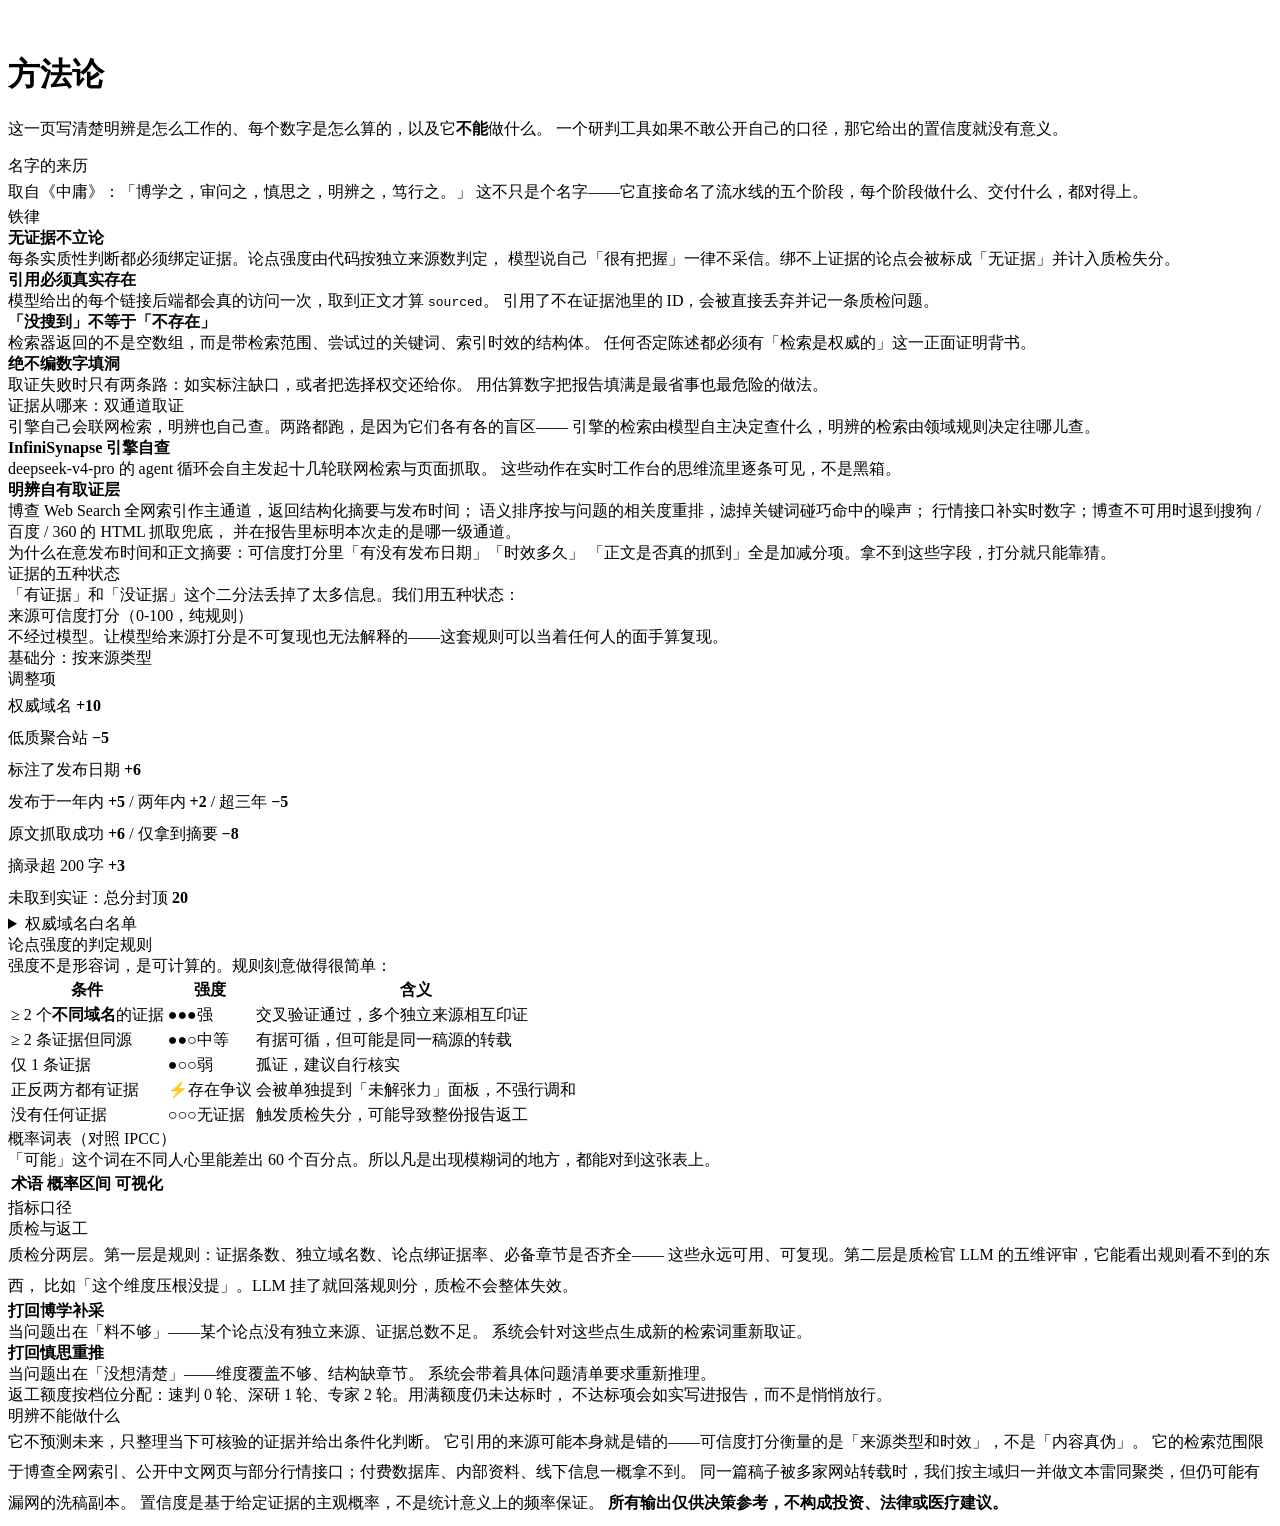
==== web/about.html @ 23931934 "重构为明辨 MINGBIAN：七节点证据研判引擎与双通道取证 从司南迁到明辨完整架构——InfiniSynapse deepseek-v4-pro 主通道、 博查检索、质检返工、决策回放与台账页，便于" ====
<!DOCTYPE html>
<html lang="zh-CN">
<head>
<meta charset="utf-8">
<meta name="viewport" content="width=device-width, initial-scale=1">
<title>方法论 · 明辨 MINGBIAN</title>
<script>
(function () {
  var b = location.pathname.replace(/(report|trace|graph)\/[^/]*$/, '')
    .replace(/(dashboard|experts|ledger|bench|about)\/?$/, '');
  if (b.slice(-1) !== '/') b += '/';
  document.write('<base href="' + b + '">');
})();
</script>
<link rel="icon" href="./static/favicon.svg" type="image/svg+xml">
<link rel="stylesheet" href="./static/mb.css">
</head>
<body>
<header id="topbar"></header>
<div class="wrap" style="padding-top:24px">
  <div class="page-head" style="padding-top:0">
    <h1>方法论</h1>
    <p>这一页写清楚明辨是怎么工作的、每个数字是怎么算的，以及它<b class="t2">不能</b>做什么。
      一个研判工具如果不敢公开自己的口径，那它给出的置信度就没有意义。</p>
  </div>

  <section class="card">
    <div class="card-title">名字的来历</div>
    <div class="t3 fs14" style="line-height:1.9">
      取自《中庸》：「博学之，审问之，慎思之，明辨之，笃行之。」
      这不只是个名字——它直接命名了流水线的五个阶段，每个阶段做什么、交付什么，都对得上。
    </div>
    <div class="stage-strip mt16" id="stages"></div>
  </section>

  <section class="card mt16">
    <div class="card-title">铁律</div>
    <div class="grid grid-2">
      <div class="inset"><b class="t1 fs13">无证据不立论</b>
        <div class="t3 fs12 mt8">每条实质性判断都必须绑定证据。论点强度由代码按独立来源数判定，
          模型说自己「很有把握」一律不采信。绑不上证据的论点会被标成「无证据」并计入质检失分。</div></div>
      <div class="inset"><b class="t1 fs13">引用必须真实存在</b>
        <div class="t3 fs12 mt8">模型给出的每个链接后端都会真的访问一次，取到正文才算 <code>sourced</code>。
          引用了不在证据池里的 ID，会被直接丢弃并记一条质检问题。</div></div>
      <div class="inset"><b class="t1 fs13">「没搜到」不等于「不存在」</b>
        <div class="t3 fs12 mt8">检索器返回的不是空数组，而是带检索范围、尝试过的关键词、索引时效的结构体。
          任何否定陈述都必须有「检索是权威的」这一正面证明背书。</div></div>
      <div class="inset"><b class="t1 fs13">绝不编数字填洞</b>
        <div class="t3 fs12 mt8">取证失败时只有两条路：如实标注缺口，或者把选择权交还给你。
          用估算数字把报告填满是最省事也最危险的做法。</div></div>
    </div>
  </section>

  <section class="card mt16">
    <div class="card-title">证据从哪来：双通道取证</div>
    <div class="t3 fs13 mb12">
      引擎自己会联网检索，明辨也自己查。两路都跑，是因为它们各有各的盲区——
      引擎的检索由模型自主决定查什么，明辨的检索由领域规则决定往哪儿查。
    </div>
    <div class="grid grid-2">
      <div class="inset"><b class="t1 fs13">InfiniSynapse 引擎自查</b>
        <div class="t3 fs12 mt8">deepseek-v4-pro 的 agent 循环会自主发起十几轮联网检索与页面抓取。
          这些动作在实时工作台的思维流里逐条可见，不是黑箱。</div></div>
      <div class="inset"><b class="t1 fs13">明辨自有取证层</b>
        <div class="t3 fs12 mt8">博查 Web Search 全网索引作主通道，返回结构化摘要与发布时间；
          语义排序按与问题的相关度重排，滤掉关键词碰巧命中的噪声；
          行情接口补实时数字；博查不可用时退到搜狗 / 百度 / 360 的 HTML 抓取兜底，
          并在报告里标明本次走的是哪一级通道。</div></div>
    </div>
    <div class="t4 fs12 mt12">
      为什么在意发布时间和正文摘要：可信度打分里「有没有发布日期」「时效多久」
      「正文是否真的抓到」全是加减分项。拿不到这些字段，打分就只能靠猜。
    </div>
  </section>

  <section class="card mt16">
    <div class="card-title">证据的五种状态</div>
    <div class="t3 fs13 mb12">「有证据」和「没证据」这个二分法丢掉了太多信息。我们用五种状态：</div>
    <div id="grounding"></div>
  </section>

  <section class="card mt16">
    <div class="card-title">来源可信度打分（0-100，纯规则）</div>
    <div class="t3 fs13 mb12">
      不经过模型。让模型给来源打分是不可复现也无法解释的——这套规则可以当着任何人的面手算复现。
    </div>
    <div class="grid grid-2">
      <div>
        <div class="t4 fs11 mb8">基础分：按来源类型</div>
        <div id="baseScores"></div>
      </div>
      <div>
        <div class="t4 fs11 mb8">调整项</div>
        <div class="inset fs12 t3" style="line-height:2">
          权威域名 <b class="mono strength-strong">+10</b><br>
          低质聚合站 <b class="mono strength-weak">−5</b><br>
          标注了发布日期 <b class="mono strength-strong">+6</b><br>
          发布于一年内 <b class="mono strength-strong">+5</b> / 两年内 <b class="mono">+2</b> / 超三年 <b class="mono strength-weak">−5</b><br>
          原文抓取成功 <b class="mono strength-strong">+6</b> / 仅拿到摘要 <b class="mono strength-weak">−8</b><br>
          摘录超 200 字 <b class="mono strength-strong">+3</b><br>
          未取到实证：总分封顶 <b class="mono strength-weak">20</b>
        </div>
      </div>
    </div>
    <details class="mt12"><summary class="t4 fs12 click">权威域名白名单</summary>
      <div class="row wrapflex mt8" style="gap:5px" id="auth"></div></details>
  </section>

  <section class="card mt16">
    <div class="card-title">论点强度的判定规则</div>
    <div class="t3 fs13 mb12">强度不是形容词，是可计算的。规则刻意做得很简单：</div>
    <div style="overflow-x:auto"><table class="tbl">
      <thead><tr><th>条件</th><th>强度</th><th>含义</th></tr></thead>
      <tbody>
        <tr><td>≥ 2 个<b class="t1">不同域名</b>的证据</td>
          <td><span class="strength strength-strong"><span class="glyph">●●●</span>强</span></td>
          <td>交叉验证通过，多个独立来源相互印证</td></tr>
        <tr><td>≥ 2 条证据但同源</td>
          <td><span class="strength strength-moderate"><span class="glyph">●●○</span>中等</span></td>
          <td>有据可循，但可能是同一稿源的转载</td></tr>
        <tr><td>仅 1 条证据</td>
          <td><span class="strength strength-weak"><span class="glyph">●○○</span>弱</span></td>
          <td>孤证，建议自行核实</td></tr>
        <tr><td>正反两方都有证据</td>
          <td><span class="strength strength-contested"><span class="glyph">⚡</span>存在争议</span></td>
          <td>会被单独提到「未解张力」面板，不强行调和</td></tr>
        <tr><td>没有任何证据</td>
          <td><span class="strength strength-unsupported"><span class="glyph">○○○</span>无证据</span></td>
          <td>触发质检失分，可能导致整份报告返工</td></tr>
      </tbody>
    </table></div>
  </section>

  <section class="card mt16">
    <div class="card-title">概率词表（对照 IPCC）</div>
    <div class="t3 fs13 mb12">
      「可能」这个词在不同人心里能差出 60 个百分点。所以凡是出现模糊词的地方，都能对到这张表上。
    </div>
    <div style="overflow-x:auto"><table class="tbl">
      <thead><tr><th>术语</th><th>概率区间</th><th>可视化</th></tr></thead>
      <tbody id="ipcc"></tbody>
    </table></div>
  </section>

  <section class="card mt16">
    <div class="card-title">指标口径</div>
    <div id="metricDefs"></div>
  </section>

  <section class="card mt16">
    <div class="card-title">质检与返工</div>
    <div class="t3 fs13" style="line-height:1.9">
      质检分两层。第一层是规则：证据条数、独立域名数、论点绑证据率、必备章节是否齐全——
      这些永远可用、可复现。第二层是质检官 LLM 的五维评审，它能看出规则看不到的东西，
      比如「这个维度压根没提」。LLM 挂了就回落规则分，质检不会整体失效。
    </div>
    <div class="grid grid-2 mt12">
      <div class="inset"><b class="t1 fs13">打回博学补采</b>
        <div class="t3 fs12 mt8">当问题出在「料不够」——某个论点没有独立来源、证据总数不足。
          系统会针对这些点生成新的检索词重新取证。</div></div>
      <div class="inset"><b class="t1 fs13">打回慎思重推</b>
        <div class="t3 fs12 mt8">当问题出在「没想清楚」——维度覆盖不够、结构缺章节。
          系统会带着具体问题清单要求重新推理。</div></div>
    </div>
    <div class="t4 fs12 mt12">
      返工额度按档位分配：速判 0 轮、深研 1 轮、专家 2 轮。用满额度仍未达标时，
      不达标项会如实写进报告，而不是悄悄放行。
    </div>
  </section>

  <section class="card mt16" style="border-color:rgba(224,163,62,.3)">
    <div class="card-title">明辨不能做什么</div>
    <div class="t3 fs13" style="line-height:1.9">
      它不预测未来，只整理当下可核验的证据并给出条件化判断。
      它引用的来源可能本身就是错的——可信度打分衡量的是「来源类型和时效」，不是「内容真伪」。
      它的检索范围限于博查全网索引、公开中文网页与部分行情接口；付费数据库、内部资料、线下信息一概拿不到。
      同一篇稿子被多家网站转载时，我们按主域归一并做文本雷同聚类，但仍可能有漏网的洗稿副本。
      置信度是基于给定证据的主观概率，不是统计意义上的频率保证。
      <b class="t2">所有输出仅供决策参考，不构成投资、法律或医疗建议。</b>
    </div>
  </section>
</div>
<footer id="footer"></footer>

<script src="./static/mb-core.js"></script>
<script>
(function () {
  const { $, esc, getJSON } = MB;
  MB.mountTopbar('方法论');
  MB.mountFooter();

  getJSON('./api/methodology').then(d => {
    $('#stages').innerHTML = (d.stages || []).map(s =>
      `<div class="stage-cell"><div class="cn">${esc(s.cn)}</div>` +
      `<div class="en">${esc(s.title)}</div><div class="ds">${esc(s.desc)}</div></div>`).join('');

    $('#grounding').innerHTML = (d.grounding || []).map(g =>
      `<div class="row inset mt8" style="gap:12px;align-items:flex-start">` +
      `<span class="tag mono nowrap">${esc(g.key)}</span>` +
      `<span><b class="t1 fs13">${esc(g.label)}</b>` +
      `<div class="t3 fs12 mt4">${esc(g.note)}</div></span></div>`).join('');

    const st = d.source_types || {};
    $('#baseScores').innerHTML = `<div class="inset">` +
      Object.keys(st).sort((a, b) => st[b].base - st[a].base).map(k =>
        `<div class="row-between fs12" style="padding:3px 0">` +
        `<span class="t3">${esc(st[k].label)}</span>` +
        `<b class="mono t1">${st[k].base}</b></div>`).join('') + `</div>`;

    $('#auth').innerHTML = (d.authoritative || []).map(a =>
      `<span class="tag mono fs11">${esc(a)}</span>`).join('');

    $('#ipcc').innerHTML = (d.ipcc || []).map(x => {
      const lo = Math.round(x.low * 100), hi = Math.round(x.high * 100);
      return `<tr><td><b class="t1">${esc(x.term)}</b></td>` +
        `<td class="mono t3">${lo}–${hi}%</td>` +
        `<td><div style="position:relative;height:6px;background:var(--s2);border-radius:3px;min-width:160px">` +
        `<i style="position:absolute;left:${lo}%;width:${Math.max(2, hi - lo)}%;top:0;bottom:0;` +
        `background:var(--accent);opacity:.6;border-radius:3px"></i></div></td></tr>`;
    }).join('');

    const m = d.metrics || {};
    $('#metricDefs').innerHTML = Object.keys(m).map(k =>
      `<div class="inset mt8"><div class="row-between">` +
      `<b class="t1 fs13">${esc(m[k].name)}</b>` +
      `<span class="mono fs12 t3">${esc(m[k].formula)}</span></div>` +
      `<div class="t3 fs12 mt8">${esc(m[k].why)}</div></div>`).join('');
  }).catch(() => { });
})();
</script>
</body>
</html>
---- web/static/mb.css ----
/* ============================================================
   明辨 MINGBIAN · 设计系统
   暗色分析师控制台。全站无投影，靠 1px 发丝线与四级表面分层。
   ============================================================ */

:root {
  /* 表面四级台阶 */
  --s0: #08090b;      /* 页面底 */
  --s1: #0e1013;      /* 卡片 */
  --s2: #16181c;      /* 卡片内嵌 / hover */
  --s3: #050607;      /* 比底更深，用于代码块与凹陷区 */

  /* 发丝线 */
  --line: #1e2128;
  --line-soft: #171a1f;
  --line-strong: #2b303a;

  /* 文字四级：靠透明度分层，不靠不同色值 */
  --t1: rgba(233, 237, 243, 1);
  --t2: rgba(233, 237, 243, .85);
  --t3: rgba(233, 237, 243, .65);
  --t4: rgba(233, 237, 243, .45);

  /* 语义色。暗色下饱和度要压，否则会刺眼 */
  --accent: #5b9cf8;
  --accent-dim: rgba(91, 156, 248, .14);
  --ok: #47b881;
  --ok-dim: rgba(71, 184, 129, .13);
  --warn: #e0a33e;
  --warn-dim: rgba(224, 163, 62, .13);
  --bad: #e0645f;
  --bad-dim: rgba(224, 100, 95, .13);
  --purple: #a583f0;
  --purple-dim: rgba(165, 131, 240, .13);

  --radius: 10px;
  --radius-sm: 6px;
  --fast: 120ms;
  --mid: 180ms;
  --slow: 260ms;
  --ease: cubic-bezier(.2, .7, .3, 1);

  --sans: "Inter", -apple-system, BlinkMacSystemFont, "Segoe UI",
          "PingFang SC", "Hiragino Sans GB", "Microsoft YaHei", sans-serif;
  --mono: "SF Mono", "JetBrains Mono", ui-monospace, Menlo, Consolas, monospace;
}

@media (prefers-reduced-motion: reduce) {
  * { animation-duration: .01ms !important; transition-duration: .01ms !important; }
}

* { box-sizing: border-box; }

html { -webkit-text-size-adjust: 100%; }

body {
  margin: 0;
  background: var(--s0);
  color: var(--t2);
  font-family: var(--sans);
  /* 暗背景会让字看起来更粗，所以字重压到 350 */
  font-weight: 350;
  font-size: 14.5px;
  line-height: 1.7;
  font-feature-settings: "tnum" 0, "zero" 1, "cv05" 1;
  -webkit-font-smoothing: antialiased;
  text-rendering: optimizeLegibility;
}

h1, h2, h3, h4 {
  color: var(--t1);
  font-weight: 500;
  letter-spacing: -.018em;
  line-height: 1.35;
  margin: 0;
}

a { color: var(--accent); text-decoration: none; }
a:hover { text-decoration: underline; text-underline-offset: 3px; }

code, kbd, .mono, .num {
  font-family: var(--mono);
  font-feature-settings: "tnum" 1, "zero" 1;
  font-variant-numeric: tabular-nums slashed-zero;
}

::selection { background: rgba(91, 156, 248, .28); }

::-webkit-scrollbar { width: 9px; height: 9px; }
::-webkit-scrollbar-track { background: transparent; }
::-webkit-scrollbar-thumb { background: #22262e; border-radius: 5px; }
::-webkit-scrollbar-thumb:hover { background: #2f343e; }

/* ---------------------------------------------------------- 布局 */

.wrap { max-width: 1180px; margin: 0 auto; padding: 0 28px; }
.wrap-wide { max-width: 1560px; margin: 0 auto; padding: 0 28px; }

.row { display: flex; align-items: center; gap: 10px; }
.row-between { display: flex; align-items: center; justify-content: space-between; gap: 12px; }
.col { display: flex; flex-direction: column; }
.wrapflex { flex-wrap: wrap; }
.grow { flex: 1; min-width: 0; }
.spacer { flex: 1; }

/* ---------------------------------------------------------- 顶栏 */

.topbar {
  position: sticky; top: 0; z-index: 60;
  background: rgba(8, 9, 11, .82);
  backdrop-filter: saturate(160%) blur(14px);
  border-bottom: 1px solid var(--line);
}
.topbar-in {
  max-width: 1560px; margin: 0 auto; padding: 0 28px;
  height: 54px; display: flex; align-items: center; gap: 20px;
}
.brand { display: flex; align-items: center; gap: 9px; text-decoration: none; }
.brand:hover { text-decoration: none; }
.brand-mark {
  width: 24px; height: 24px; border-radius: 7px;
  background: linear-gradient(145deg, #5b9cf8, #a583f0);
  display: grid; place-items: center;
  font-size: 12px; font-weight: 600; color: #06070a;
}
.brand-name { color: var(--t1); font-weight: 500; letter-spacing: -.01em; font-size: 15px; }
.brand-en { color: var(--t4); font-size: 10.5px; letter-spacing: .14em; text-transform: uppercase; }

.nav { display: flex; gap: 2px; align-items: center; }
.nav a {
  color: var(--t3); font-size: 13px; padding: 6px 11px; border-radius: var(--radius-sm);
  transition: background var(--fast) var(--ease), color var(--fast) var(--ease);
}
.nav a:hover { background: var(--s2); color: var(--t1); text-decoration: none; }
.nav a.on { background: var(--s2); color: var(--t1); }

/* ---------------------------------------------------------- 引擎徽标 */

.engine-badge {
  display: inline-flex; align-items: center; gap: 7px;
  padding: 4px 10px; border: 1px solid var(--line-strong); border-radius: 999px;
  background: var(--s1); font-size: 11.5px; color: var(--t3);
}
.engine-badge .dot { width: 6px; height: 6px; border-radius: 50%; background: var(--ok); }
.engine-badge .dot.off { background: var(--bad); }
.engine-badge .dot.warn { background: var(--warn); }
.engine-badge b { color: var(--t1); font-weight: 500; }

/* ---------------------------------------------------------- 卡片 */

.card {
  background: var(--s1); border: 1px solid var(--line);
  border-radius: var(--radius); padding: 18px 20px;
}
.card-tight { padding: 13px 15px; }
.card-title {
  font-size: 12px; color: var(--t4); text-transform: uppercase;
  letter-spacing: .11em; font-weight: 500; margin-bottom: 12px;
}
.inset {
  background: var(--s2); border: 1px solid var(--line-soft);
  border-radius: var(--radius-sm); padding: 12px 14px;
}

.hr { height: 1px; background: var(--line); border: 0; margin: 20px 0; }

/* ---------------------------------------------------------- 按钮 */

.btn {
  display: inline-flex; align-items: center; gap: 7px;
  padding: 8px 15px; border-radius: var(--radius-sm);
  border: 1px solid var(--line-strong); background: var(--s2);
  color: var(--t2); font-size: 13px; font-family: inherit; font-weight: 400;
  cursor: pointer; transition: all var(--fast) var(--ease);
}
.btn:hover { background: #1c1f25; border-color: #363c48; color: var(--t1); }
.btn:active { transform: translateY(.5px); }
.btn:disabled { opacity: .42; cursor: not-allowed; }
.btn-primary {
  background: var(--accent); border-color: var(--accent); color: #06070a; font-weight: 500;
}
.btn-primary:hover { background: #74acfa; border-color: #74acfa; color: #06070a; }
.btn-sm { padding: 5px 10px; font-size: 12px; }
.btn-ghost { background: transparent; border-color: transparent; color: var(--t3); }
.btn-ghost:hover { background: var(--s2); }

/* ---------------------------------------------------------- 表单 */

.field {
  width: 100%; background: var(--s1); border: 1px solid var(--line-strong);
  border-radius: var(--radius); color: var(--t1); font-family: inherit;
  font-size: 15px; line-height: 1.65; padding: 14px 16px; resize: none;
  transition: border-color var(--mid) var(--ease);
}
.field::placeholder { color: var(--t4); }
.field:focus { outline: none; border-color: #3c4552; }

.seg { display: inline-flex; background: var(--s2); border: 1px solid var(--line); border-radius: 8px; padding: 2px; }
.seg button {
  border: 0; background: transparent; color: var(--t3); font-family: inherit;
  font-size: 12.5px; padding: 5px 13px; border-radius: 6px; cursor: pointer;
  transition: all var(--fast) var(--ease);
}
.seg button:hover { color: var(--t1); }
.seg button.on { background: var(--s0); color: var(--t1); box-shadow: inset 0 0 0 1px var(--line-strong); }

/* ---------------------------------------------------------- 标签 / chip */

.tag {
  display: inline-flex; align-items: center; gap: 5px;
  padding: 2px 8px; border-radius: 5px; font-size: 11.5px;
  border: 1px solid var(--line-strong); background: var(--s2); color: var(--t3);
  white-space: nowrap;
}
.tag-ok { color: var(--ok); border-color: rgba(71, 184, 129, .3); background: var(--ok-dim); }
.tag-warn { color: var(--warn); border-color: rgba(224, 163, 62, .3); background: var(--warn-dim); }
.tag-bad { color: var(--bad); border-color: rgba(224, 100, 95, .3); background: var(--bad-dim); }
.tag-accent { color: var(--accent); border-color: rgba(91, 156, 248, .3); background: var(--accent-dim); }
.tag-purple { color: var(--purple); border-color: rgba(165, 131, 240, .3); background: var(--purple-dim); }

/* 证据 chip：显示域名而不是数字。数字对读者毫无意义。 */
.ev-chip {
  display: inline-flex; align-items: center; gap: 4px;
  padding: 1px 7px; margin: 0 2px; border-radius: 4px;
  background: var(--accent-dim); border: 1px solid rgba(91, 156, 248, .26);
  color: var(--accent); font-size: 11.5px; cursor: pointer; vertical-align: baseline;
  font-family: var(--mono); transition: all var(--fast) var(--ease);
}
.ev-chip:hover { background: rgba(91, 156, 248, .24); }
.ev-chip.lit { background: rgba(91, 156, 248, .34); border-color: var(--accent); }
.ev-chip .cred { color: var(--t4); font-size: 10px; }

/* provenance 悬浮卡 */
.prov {
  position: fixed; z-index: 200; width: 340px; max-width: calc(100vw - 24px);
  background: var(--s1); border: 1px solid var(--line-strong); border-radius: 9px;
  padding: 12px 14px; font-size: 12.5px; line-height: 1.6; color: var(--t2);
  opacity: 0; pointer-events: none; transform: translateY(3px);
  transition: opacity var(--fast) var(--ease), transform var(--fast) var(--ease);
}
.prov.show { opacity: 1; transform: translateY(0); }
.prov h5 { margin: 0 0 6px; color: var(--t1); font-size: 13px; font-weight: 500; }
.prov .meta { color: var(--t4); font-size: 11px; display: flex; gap: 8px; flex-wrap: wrap; margin-bottom: 7px; }
.prov .quote { color: var(--t3); border-left: 2px solid var(--line-strong); padding-left: 9px; }
.prov .score { margin-top: 8px; padding-top: 8px; border-top: 1px solid var(--line); font-size: 11px; color: var(--t4); }

/* ---------------------------------------------------------- 强度指示 */

.strength { display: inline-flex; align-items: center; gap: 5px; font-size: 11.5px; white-space: nowrap; }
.strength .glyph { font-family: var(--mono); letter-spacing: -1px; }
.strength-strong { color: var(--ok); }
.strength-moderate { color: var(--accent); }
.strength-weak { color: var(--warn); }
.strength-contested { color: var(--purple); }
.strength-unsupported { color: var(--bad); }

/* ---------------------------------------------------------- 进度 / 门禁 */

.gate {
  display: flex; align-items: center; gap: 12px; padding: 11px 15px;
  border-radius: var(--radius); border: 1px solid var(--line);
  background: var(--s1); font-size: 13px;
}
.gate.pass { border-color: rgba(71, 184, 129, .32); background: linear-gradient(90deg, var(--ok-dim), transparent 60%); }
.gate.rework { border-color: rgba(224, 163, 62, .32); background: linear-gradient(90deg, var(--warn-dim), transparent 60%); }

.bar { height: 3px; background: var(--s2); border-radius: 2px; overflow: hidden; }
.bar > i { display: block; height: 100%; background: var(--accent); transition: width var(--slow) var(--ease); }

/* ---------------------------------------------------------- 骨架屏（不用 spinner） */

.skel {
  background: linear-gradient(90deg, var(--s2) 25%, #1c1f26 50%, var(--s2) 75%);
  background-size: 200% 100%; animation: shimmer 1.4s infinite linear;
  border-radius: 4px; height: 11px; margin: 7px 0;
}
@keyframes shimmer { 0% { background-position: 200% 0; } 100% { background-position: -200% 0; } }
.skel.w40 { width: 40%; } .skel.w60 { width: 60%; } .skel.w80 { width: 80%; }

.caret {
  display: inline-block; width: 7px; height: 15px; vertical-align: -2px;
  background: var(--accent); margin-left: 2px; animation: blink 1s steps(2) infinite;
}
@keyframes blink { 50% { opacity: 0; } }

/* ---------------------------------------------------------- Markdown 正文 */

.md { color: var(--t2); font-size: 15px; line-height: 1.78; }
.md > *:first-child { margin-top: 0; }
.md h1 { font-size: 24px; margin: 0 0 6px; }
.md h2 {
  font-size: 17px; margin: 30px 0 12px; padding-top: 16px;
  border-top: 1px solid var(--line); color: var(--t1);
}
.md h2:first-of-type { border-top: 0; padding-top: 0; margin-top: 20px; }
.md h3 { font-size: 15px; margin: 20px 0 8px; color: var(--t1); }
.md p { margin: 11px 0; }
.md ul, .md ol { margin: 11px 0; padding-left: 21px; }
.md li { margin: 5px 0; }
.md li::marker { color: var(--t4); }
.md strong { color: var(--t1); font-weight: 500; }
.md em { color: var(--t3); font-style: normal; border-bottom: 1px dashed var(--line-strong); }
.md blockquote {
  margin: 14px 0; padding: 10px 14px; border-left: 2px solid var(--accent);
  background: var(--s2); color: var(--t3); border-radius: 0 6px 6px 0;
}
.md code {
  background: var(--s3); border: 1px solid var(--line); border-radius: 4px;
  padding: 1px 5px; font-size: 12.5px; color: var(--purple);
}
.md pre {
  background: var(--s3); border: 1px solid var(--line); border-radius: 8px;
  padding: 13px 15px; overflow-x: auto; font-size: 12.5px; line-height: 1.6;
}
.md pre code { background: none; border: 0; padding: 0; color: var(--t2); }
.md table { width: 100%; border-collapse: collapse; margin: 14px 0; font-size: 13px; }
.md th, .md td { border: 1px solid var(--line); padding: 8px 11px; text-align: left; }
.md th { background: var(--s2); color: var(--t1); font-weight: 500; }
.md td { font-variant-numeric: tabular-nums; }
.md hr { border: 0; border-top: 1px solid var(--line); margin: 22px 0; }
.md a { border-bottom: 1px solid rgba(91, 156, 248, .3); }

/* 双向高亮：hover 论点则证据亮，反之亦然 */
.md .lit-sentence { background: rgba(91, 156, 248, .13); border-radius: 3px; }

/* ---------------------------------------------------------- 空状态 */

.empty {
  padding: 26px; text-align: center; color: var(--t4); font-size: 13px;
  border: 1px dashed var(--line-strong); border-radius: var(--radius);
}

/* ---------------------------------------------------------- 微字号工具类 */

.t1 { color: var(--t1); } .t2 { color: var(--t2); } .t3 { color: var(--t3); } .t4 { color: var(--t4); }
.fs11 { font-size: 11px; } .fs12 { font-size: 12px; } .fs13 { font-size: 13px; }
.fs16 { font-size: 16px; } .fs20 { font-size: 20px; } .fs28 { font-size: 28px; }
.mt4 { margin-top: 4px; } .mt8 { margin-top: 8px; } .mt12 { margin-top: 12px; }
.mt16 { margin-top: 16px; } .mt20 { margin-top: 20px; } .mt28 { margin-top: 28px; }
.mb8 { margin-bottom: 8px; } .mb12 { margin-bottom: 12px; } .mb16 { margin-bottom: 16px; }
.nowrap { white-space: nowrap; }
.hide { display: none !important; }
.click { cursor: pointer; }

/* ---------------------------------------------------------- 通用页头 */

.page-head { padding: 34px 0 22px; border-bottom: 1px solid var(--line); margin-bottom: 24px; }
.page-head h1 { font-size: 26px; margin-bottom: 7px; }
.page-head p { color: var(--t3); margin: 0; font-size: 14px; max-width: 720px; }

.grid { display: grid; gap: 14px; }
.grid-2 { grid-template-columns: repeat(2, 1fr); }
.grid-3 { grid-template-columns: repeat(3, 1fr); }
.grid-4 { grid-template-columns: repeat(4, 1fr); }
@media (max-width: 980px) {
  .grid-3, .grid-4 { grid-template-columns: repeat(2, 1fr); }
}
@media (max-width: 640px) {
  .grid-2, .grid-3, .grid-4 { grid-template-columns: 1fr; }
  .wrap, .wrap-wide, .topbar-in { padding: 0 16px; }
}

/* ---------------------------------------------------------- 数字展示 */

.stat { display: flex; flex-direction: column; gap: 3px; }
.stat .v { font-size: 26px; color: var(--t1); font-family: var(--mono); font-variant-numeric: tabular-nums; letter-spacing: -.02em; }
.stat .k { font-size: 11.5px; color: var(--t4); }
.stat .d { font-size: 11px; color: var(--t4); }

/* ---------------------------------------------------------- 表格 */

.tbl { width: 100%; border-collapse: collapse; font-size: 13px; }
.tbl th {
  text-align: left; padding: 9px 12px; color: var(--t4); font-weight: 500;
  font-size: 11.5px; text-transform: uppercase; letter-spacing: .08em;
  border-bottom: 1px solid var(--line);
}
.tbl td { padding: 10px 12px; border-bottom: 1px solid var(--line-soft); vertical-align: top; }
.tbl tr:hover td { background: var(--s2); }
.tbl .num { text-align: right; font-variant-numeric: tabular-nums; }

/* ---------------------------------------------------------- Toast */

.toast {
  position: fixed; left: 50%; bottom: 26px; transform: translateX(-50%) translateY(8px);
  background: var(--s2); border: 1px solid var(--line-strong); color: var(--t1);
  padding: 9px 16px; border-radius: 8px; font-size: 13px; z-index: 300;
  opacity: 0; pointer-events: none; transition: all var(--mid) var(--ease);
}
.toast.show { opacity: 1; transform: translateX(-50%) translateY(0); }

/* ---------------------------------------------------------- 研判工作台 */

.live-grid {
  display: grid; grid-template-columns: 232px minmax(0, 1fr) 268px;
  gap: 14px; align-items: start;
}
.live-col { display: flex; flex-direction: column; gap: 14px; position: sticky; top: 68px; }
.live-grid > main.live-col { position: static; }
@media (max-width: 1200px) {
  .live-grid { grid-template-columns: 200px minmax(0, 1fr); }
  #lvRight { grid-column: 1 / -1; position: static; }
  #lvRight { flex-direction: row; }
  #lvRight > .card { flex: 1; }
}
@media (max-width: 780px) {
  .live-grid { grid-template-columns: 1fr; }
  .live-col { position: static; }
  #lvRight { flex-direction: column; }
}

/* DAG 节点 */
.dagnode {
  display: flex; align-items: center; gap: 9px; padding: 7px 9px;
  border-radius: var(--radius-sm); font-size: 12.5px; color: var(--t4);
  transition: all var(--mid) var(--ease);
}
.dagnode .dot {
  width: 6px; height: 6px; border-radius: 50%; background: var(--line-strong);
  flex: none; transition: all var(--mid) var(--ease);
}
.dagnode.done { color: var(--t3); }
.dagnode.done .dot { background: var(--ok); }
.dagnode.on { background: var(--s2); color: var(--t1); }
.dagnode.on .dot {
  background: var(--accent);
  box-shadow: 0 0 0 3px rgba(91, 156, 248, .18);
  animation: pulse 1.5s infinite;
}
@keyframes pulse { 50% { box-shadow: 0 0 0 6px rgba(91, 156, 248, .06); } }

/* 专家行 */
.expert-row {
  display: flex; align-items: center; gap: 8px; padding: 4px 6px;
  border-radius: 5px; transition: background var(--mid) var(--ease);
}
.expert-row .dot { width: 5px; height: 5px; border-radius: 50%; background: var(--line-strong); flex: none; }
.expert-row.active { background: var(--accent-dim); }
.expert-row.active .dot { background: var(--accent); }

/* 思维流 */
.stream { max-height: 340px; overflow-y: auto; display: flex; flex-direction: column; gap: 2px; }
.thought {
  display: flex; align-items: flex-start; gap: 9px; padding: 7px 2px;
  border-bottom: 1px solid var(--line-soft);
  animation: slidein var(--slow) var(--ease);
}
.thought:last-child { border-bottom: 0; }
.thought .tag { flex: none; margin-top: 1px; }
@keyframes slidein { from { opacity: 0; transform: translateY(-4px); } to { opacity: 1; transform: none; } }

/* 信号行 */
.signal {
  display: flex; align-items: center; gap: 8px; padding: 5px 0;
  border-bottom: 1px solid var(--line-soft);
}
.signal:last-child { border-bottom: 0; }

/* 证据卡 */
.evcard {
  border: 1px solid var(--line); border-radius: var(--radius-sm);
  padding: 8px 10px; background: var(--s2); cursor: default;
  animation: slidein var(--slow) var(--ease);
  transition: border-color var(--fast) var(--ease);
}
.evcard:hover { border-color: var(--line-strong); }

/* ---------------------------------------------------------- 首页 */

.hero { padding: 62px 0 30px; }
.hero h1 {
  font-size: 42px; letter-spacing: -.032em; line-height: 1.18; margin-bottom: 14px;
}
.hero .sub { color: var(--t3); font-size: 16px; max-width: 660px; line-height: 1.7; }
.hero .eyebrow {
  color: var(--t4); font-size: 11.5px; letter-spacing: .16em;
  text-transform: uppercase; margin-bottom: 16px;
}
@media (max-width: 640px) { .hero { padding: 36px 0 20px; } .hero h1 { font-size: 30px; } }

.ask-box {
  border: 1px solid var(--line-strong); border-radius: 12px;
  background: var(--s1); padding: 4px; transition: border-color var(--mid) var(--ease);
}
.ask-box:focus-within { border-color: #46505f; }
.ask-box .field { border: 0; background: transparent; padding: 14px 14px 6px; }
.ask-bar { display: flex; align-items: center; gap: 10px; padding: 6px 10px 8px; flex-wrap: wrap; }

.chip-q {
  padding: 5px 11px; border-radius: 999px; border: 1px solid var(--line);
  background: var(--s1); color: var(--t3); font-size: 12.5px; cursor: pointer;
  transition: all var(--fast) var(--ease);
}
.chip-q:hover { border-color: var(--line-strong); color: var(--t1); background: var(--s2); }

.stage-strip { display: grid; grid-template-columns: repeat(5, 1fr); gap: 1px; background: var(--line); border: 1px solid var(--line); border-radius: var(--radius); overflow: hidden; }
.stage-cell { background: var(--s1); padding: 14px 15px; }
.stage-cell .cn { font-size: 17px; color: var(--t1); letter-spacing: .04em; }
.stage-cell .en { font-size: 11px; color: var(--t4); margin-top: 2px; }
.stage-cell .ds { font-size: 12px; color: var(--t3); margin-top: 8px; line-height: 1.6; }
@media (max-width: 900px) { .stage-strip { grid-template-columns: repeat(2, 1fr); } }
@media (max-width: 520px) { .stage-strip { grid-template-columns: 1fr; } }

.demo-card {
  border: 1px solid var(--line); border-radius: var(--radius); background: var(--s1);
  padding: 15px 16px; cursor: pointer; transition: all var(--fast) var(--ease);
}
.demo-card:hover { border-color: var(--line-strong); background: var(--s2); }
.demo-card .q { color: var(--t1); font-size: 14px; line-height: 1.55; }
.demo-card .h { color: var(--t3); font-size: 12.5px; margin-top: 7px; line-height: 1.6; }

/* ---------------------------------------------------------- 页脚 */

.foot {
  margin-top: 56px; padding: 26px 0 40px; border-top: 1px solid var(--line);
  color: var(--t4); font-size: 12px;
}
.foot a { color: var(--t3); }
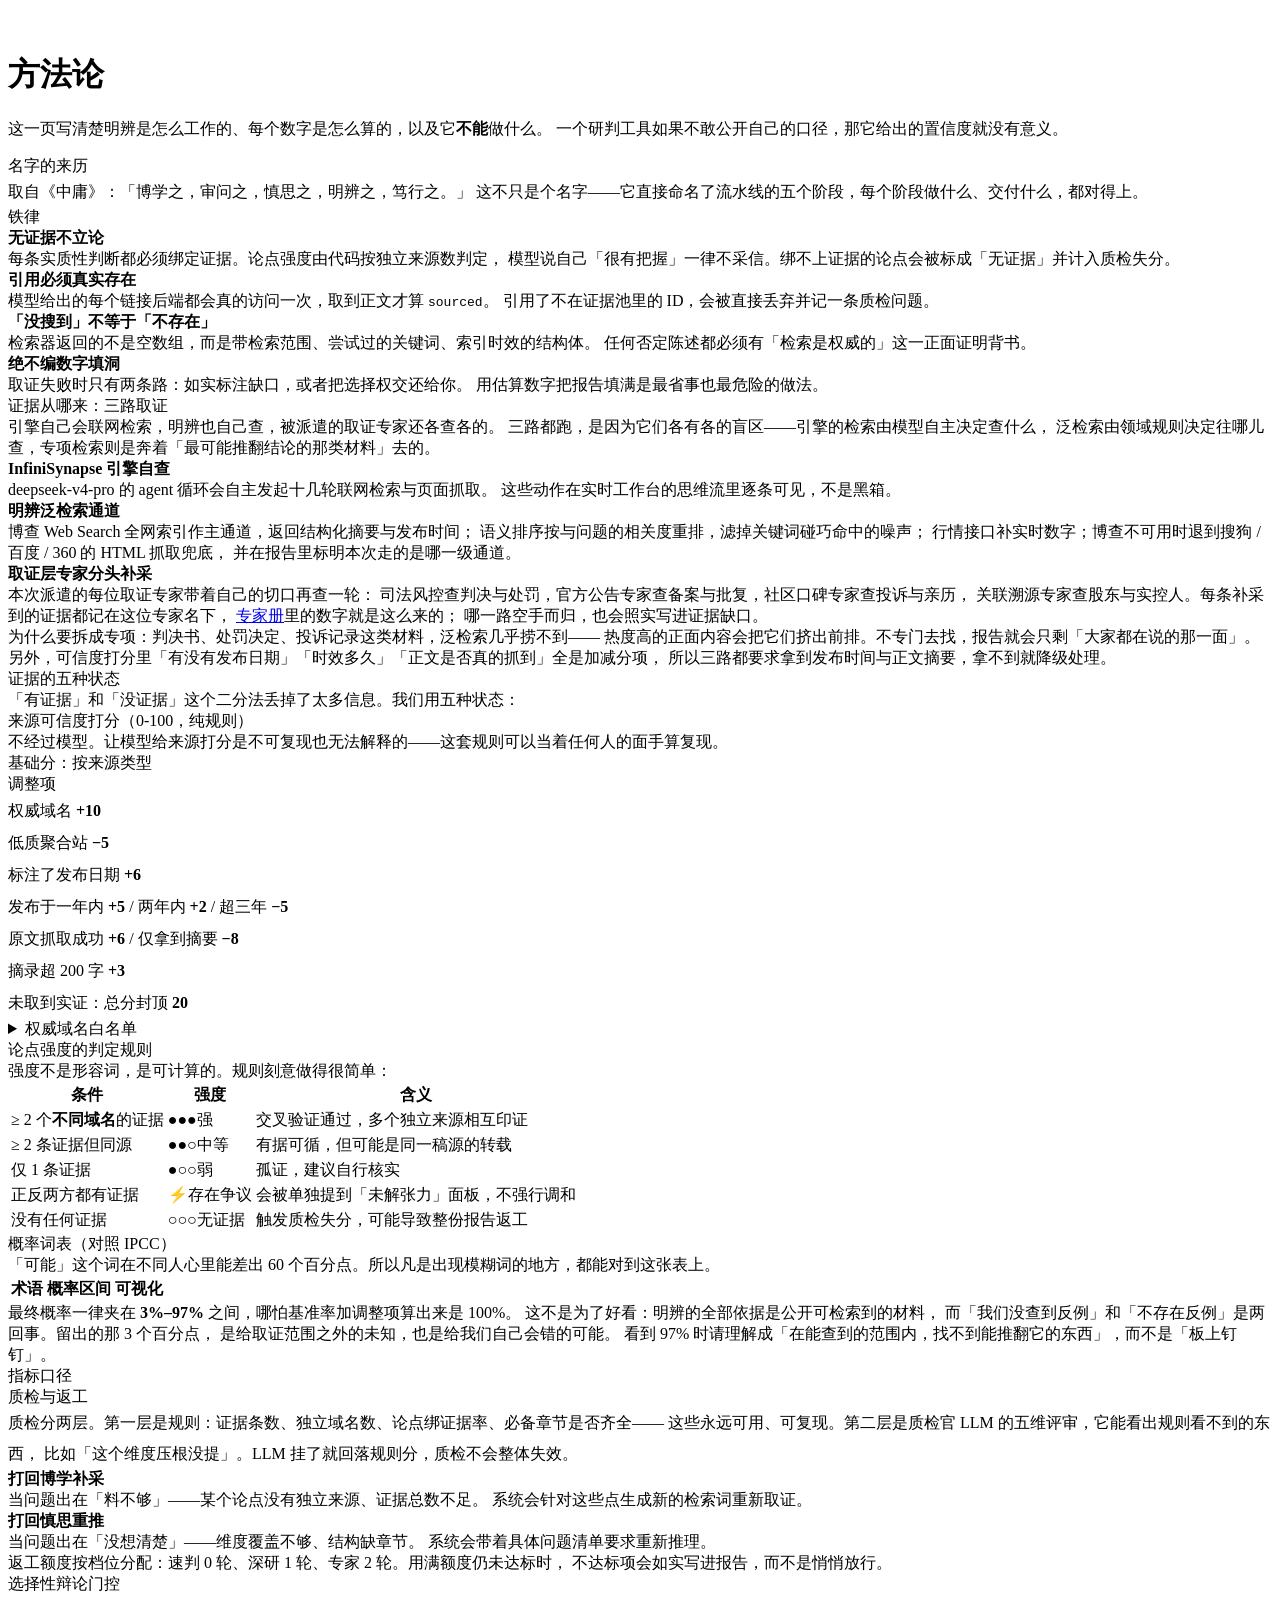
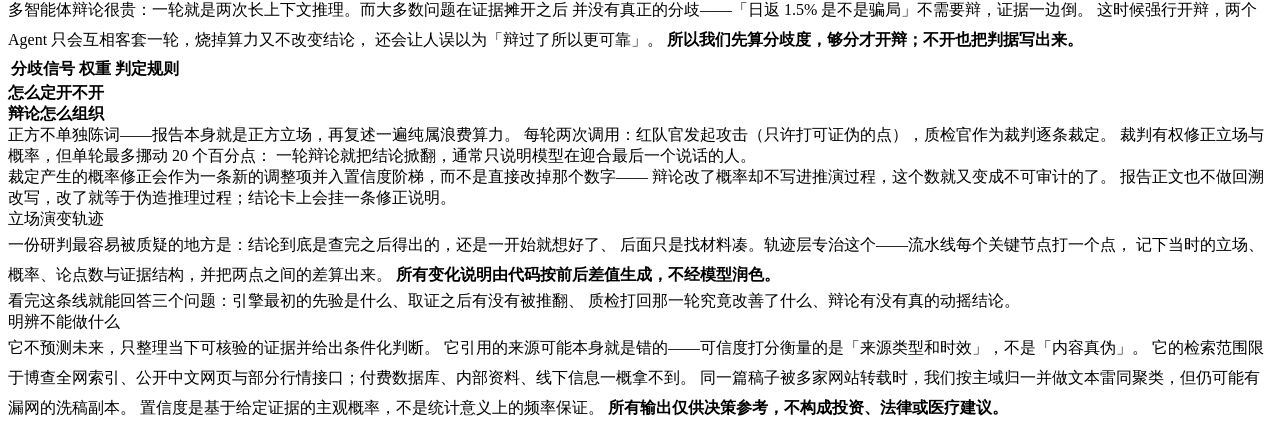
==== commit 7488b650: "完成 v1.1：选择性辩论、立场轨迹与数据填满 把原先「部分完成」的辩论门控与立场演变做成可核验能力，补齐专家分头取证、 带保留通过质检、台账/Benchmark/专家册数据，并更新 README 与" ====
--- a/web/about.html
+++ b/web/about.html
@@ -52,24 +52,33 @@
   </section>
 
   <section class="card mt16">
-    <div class="card-title">证据从哪来：双通道取证</div>
+    <div class="card-title">证据从哪来：三路取证</div>
     <div class="t3 fs13 mb12">
-      引擎自己会联网检索，明辨也自己查。两路都跑，是因为它们各有各的盲区——
-      引擎的检索由模型自主决定查什么，明辨的检索由领域规则决定往哪儿查。
-    </div>
-    <div class="grid grid-2">
+      引擎自己会联网检索，明辨也自己查，被派遣的取证专家还各查各的。
+      三路都跑，是因为它们各有各的盲区——引擎的检索由模型自主决定查什么，
+      泛检索由领域规则决定往哪儿查，专项检索则是奔着「最可能推翻结论的那类材料」去的。
+    </div>
+    <div class="grid grid-3">
       <div class="inset"><b class="t1 fs13">InfiniSynapse 引擎自查</b>
         <div class="t3 fs12 mt8">deepseek-v4-pro 的 agent 循环会自主发起十几轮联网检索与页面抓取。
           这些动作在实时工作台的思维流里逐条可见，不是黑箱。</div></div>
-      <div class="inset"><b class="t1 fs13">明辨自有取证层</b>
+      <div class="inset"><b class="t1 fs13">明辨泛检索通道</b>
         <div class="t3 fs12 mt8">博查 Web Search 全网索引作主通道，返回结构化摘要与发布时间；
           语义排序按与问题的相关度重排，滤掉关键词碰巧命中的噪声；
           行情接口补实时数字；博查不可用时退到搜狗 / 百度 / 360 的 HTML 抓取兜底，
           并在报告里标明本次走的是哪一级通道。</div></div>
-    </div>
-    <div class="t4 fs12 mt12">
-      为什么在意发布时间和正文摘要：可信度打分里「有没有发布日期」「时效多久」
-      「正文是否真的抓到」全是加减分项。拿不到这些字段，打分就只能靠猜。
+      <div class="inset"><b class="t1 fs13">取证层专家分头补采</b>
+        <div class="t3 fs12 mt8">本次派遣的每位取证专家带着自己的切口再查一轮：
+          司法风控查判决与处罚，官方公告专家查备案与批复，社区口碑专家查投诉与亲历，
+          关联溯源专家查股东与实控人。每条补采到的证据都记在这位专家名下，
+          <a href="./experts">专家册</a>里的数字就是这么来的；
+          哪一路空手而归，也会照实写进证据缺口。</div></div>
+    </div>
+    <div class="t4 fs12 mt12">
+      为什么要拆成专项：判决书、处罚决定、投诉记录这类材料，泛检索几乎捞不到——
+      热度高的正面内容会把它们挤出前排。不专门去找，报告就会只剩「大家都在说的那一面」。
+      另外，可信度打分里「有没有发布日期」「时效多久」「正文是否真的抓到」全是加减分项，
+      所以三路都要求拿到发布时间与正文摘要，拿不到就降级处理。
     </div>
   </section>
 
@@ -140,6 +149,13 @@
       <thead><tr><th>术语</th><th>概率区间</th><th>可视化</th></tr></thead>
       <tbody id="ipcc"></tbody>
     </table></div>
+    <div class="t4 fs12 mt12">
+      最终概率一律夹在 <b class="t2">3%–97%</b> 之间，哪怕基准率加调整项算出来是 100%。
+      这不是为了好看：明辨的全部依据是公开可检索到的材料，
+      而「我们没查到反例」和「不存在反例」是两回事。留出的那 3 个百分点，
+      是给取证范围之外的未知，也是给我们自己会错的可能。
+      看到 97% 时请理解成「在能查到的范围内，找不到能推翻它的东西」，而不是「板上钉钉」。
+    </div>
   </section>
 
   <section class="card mt16">
@@ -165,6 +181,50 @@
     <div class="t4 fs12 mt12">
       返工额度按档位分配：速判 0 轮、深研 1 轮、专家 2 轮。用满额度仍未达标时，
       不达标项会如实写进报告，而不是悄悄放行。
+    </div>
+  </section>
+
+  <section class="card mt16">
+    <div class="card-title">选择性辩论门控</div>
+    <div class="t3 fs13" style="line-height:1.9">
+      多智能体辩论很贵：一轮就是两次长上下文推理。而大多数问题在证据摊开之后
+      并没有真正的分歧——「日返 1.5% 是不是骗局」不需要辩，证据一边倒。
+      这时候强行开辩，两个 Agent 只会互相客套一轮，烧掉算力又不改变结论，
+      还会让人误以为「辩过了所以更可靠」。
+      <b class="t2">所以我们先算分歧度，够分才开辩；不开也把判据写出来。</b>
+    </div>
+    <div class="mt12" style="overflow-x:auto"><table class="tbl">
+      <thead><tr><th>分歧信号</th><th class="num">权重</th><th>判定规则</th></tr></thead>
+      <tbody id="gateSignals"></tbody>
+    </table></div>
+    <div class="grid grid-2 mt12">
+      <div class="inset"><b class="t1 fs13">怎么定开不开</b>
+        <div class="t3 fs12 mt8" id="gateRule"></div></div>
+      <div class="inset"><b class="t1 fs13">辩论怎么组织</b>
+        <div class="t3 fs12 mt8">正方不单独陈词——报告本身就是正方立场，再复述一遍纯属浪费算力。
+          每轮两次调用：红队官发起攻击（只许打可证伪的点），质检官作为裁判逐条裁定。
+          裁判有权修正立场与概率，但单轮最多挪动 20 个百分点：
+          一轮辩论就把结论掀翻，通常只说明模型在迎合最后一个说话的人。</div></div>
+    </div>
+    <div class="t4 fs12 mt12">
+      裁定产生的概率修正会作为一条新的调整项并入置信度阶梯，而不是直接改掉那个数字——
+      辩论改了概率却不写进推演过程，这个数就又变成不可审计的了。
+      报告正文也不做回溯改写，改了就等于伪造推理过程；结论卡上会挂一条修正说明。
+    </div>
+  </section>
+
+  <section class="card mt16">
+    <div class="card-title">立场演变轨迹</div>
+    <div class="t3 fs13" style="line-height:1.9">
+      一份研判最容易被质疑的地方是：结论到底是查完之后得出的，还是一开始就想好了、
+      后面只是找材料凑。轨迹层专治这个——流水线每个关键节点打一个点，
+      记下当时的立场、概率、论点数与证据结构，并把两点之间的差算出来。
+      <b class="t2">所有变化说明由代码按前后差值生成，不经模型润色。</b>
+    </div>
+    <div class="grid grid-3 mt12" id="shiftKinds"></div>
+    <div class="t4 fs12 mt12">
+      看完这条线就能回答三个问题：引擎最初的先验是什么、取证之后有没有被推翻、
+      质检打回那一轮究竟改善了什么、辩论有没有真的动摇结论。
     </div>
   </section>
 
@@ -218,6 +278,29 @@
         `<i style="position:absolute;left:${lo}%;width:${Math.max(2, hi - lo)}%;top:0;bottom:0;` +
         `background:var(--accent);opacity:.6;border-radius:3px"></i></div></td></tr>`;
     }).join('');
+
+    const g = d.debate_gate || {};
+    $('#gateSignals').innerHTML = (g.signals || []).map(s =>
+      `<tr><td><b class="t1">${esc(s.name)}</b></td>` +
+      `<td class="num mono t2">+${s.weight}</td>` +
+      `<td class="t3 fs12">${esc(s.rule)}</td></tr>`).join('');
+    $('#gateRule').innerHTML =
+      `门控分 = 命中信号的权重之和，满分 ` +
+      `${(g.signals || []).reduce((a, s) => a + s.weight, 0).toFixed(1)}。` +
+      `达到阈值 <b class="mono t1">${g.threshold}</b> 才开辩；` +
+      `高风险领域（${esc((g.high_stakes_domains || []).join('、'))}）判错代价不对称，` +
+      `阈值下调 <b class="mono t1">${g.high_stakes_bonus}</b>。` +
+      `辩论额度按档位分配：` +
+      Object.keys(g.rounds_by_mode || {}).map(k =>
+        `${esc(k)} ${g.rounds_by_mode[k]} 轮`).join(' / ') + `。`;
+
+    const tj = d.trajectory || {};
+    const kinds = tj.shift_kinds || {};
+    $('#shiftKinds').innerHTML = Object.keys(kinds).map(k =>
+      `<div class="inset"><div class="row" style="gap:8px;align-items:center">` +
+      `<span class="traj-dot ${esc(k)}" style="margin:0"></span>` +
+      `<b class="mono fs12 t2">${esc(k)}</b></div>` +
+      `<div class="t3 fs12 mt8">${esc(kinds[k])}</div></div>`).join('');
 
     const m = d.metrics || {};
     $('#metricDefs').innerHTML = Object.keys(m).map(k =>
--- a/web/static/mb.css
+++ b/web/static/mb.css
@@ -508,6 +508,60 @@
 .demo-card:hover { border-color: var(--line-strong); background: var(--s2); }
 .demo-card .q { color: var(--t1); font-size: 14px; line-height: 1.55; }
 .demo-card .h { color: var(--t3); font-size: 12.5px; margin-top: 7px; line-height: 1.6; }
+.demo-nums {
+  display: flex; flex-wrap: wrap; gap: 4px 14px; margin-top: 11px;
+  padding-top: 10px; border-top: 1px solid var(--line-soft);
+  font-size: 11.5px; color: var(--t4);
+}
+.demo-nums b { color: var(--t2); font-family: var(--mono, ui-monospace, monospace); margin-right: 2px; }
+
+/* ---------------------------------------------------------- 首页统计带 */
+
+.statband {
+  display: grid; grid-template-columns: repeat(6, 1fr); gap: 1px;
+  background: var(--line); border: 1px solid var(--line);
+  border-radius: var(--radius); overflow: hidden;
+}
+.statcell { background: var(--s1); padding: 13px 14px; }
+.statcell b {
+  display: block; font-size: 22px; color: var(--t1); font-weight: 500;
+  letter-spacing: -.02em; line-height: 1.2;
+}
+.statcell .k { display: block; font-size: 12px; color: var(--t2); margin-top: 4px; }
+.statcell .d { display: block; font-size: 11px; color: var(--t4); margin-top: 5px; line-height: 1.5; }
+@media (max-width: 1180px) { .statband { grid-template-columns: repeat(3, 1fr); } }
+@media (max-width: 560px) { .statband { grid-template-columns: repeat(2, 1fr); } }
+
+/* ---------------------------------------------------------- 立场演变轨迹 */
+
+.traj-spark { width: 100%; height: 44px; display: block; margin: 4px 0 6px; }
+
+.traj { position: relative; padding-left: 4px; }
+/* 竖线只连相邻两点，所以画在行上而不是整列，末行自然断开 */
+.traj-row { position: relative; display: flex; gap: 13px; padding: 11px 0 11px 0; }
+.traj-row::before {
+  content: ''; position: absolute; left: 4px; top: 20px; bottom: -11px;
+  width: 1px; background: var(--line);
+}
+.traj-row:last-child::before { display: none; }
+.traj-dot {
+  flex: none; width: 9px; height: 9px; border-radius: 50%; margin-top: 5px;
+  background: var(--s2); border: 1.5px solid var(--line-strong); position: relative; z-index: 1;
+}
+.traj-dot.ground { border-color: var(--accent); }
+.traj-dot.firm { border-color: var(--ok); background: var(--ok); }
+.traj-dot.soften { border-color: var(--warn); background: var(--warn); }
+.traj-dot.reverse { border-color: var(--bad); background: var(--bad); }
+
+/* ---------------------------------------------------------- 辩论门控信号 */
+
+.sig {
+  border: 1px solid var(--line-soft); border-radius: 8px; padding: 9px 11px;
+  background: var(--s1);
+}
+.sig.hit { border-color: rgba(224, 163, 62, .32); background: rgba(224, 163, 62, .06); }
+.sig-mark { color: var(--t4); font-size: 12px; width: 10px; text-align: center; }
+.sig.hit .sig-mark { color: var(--warn); }
 
 /* ---------------------------------------------------------- 页脚 */
 
